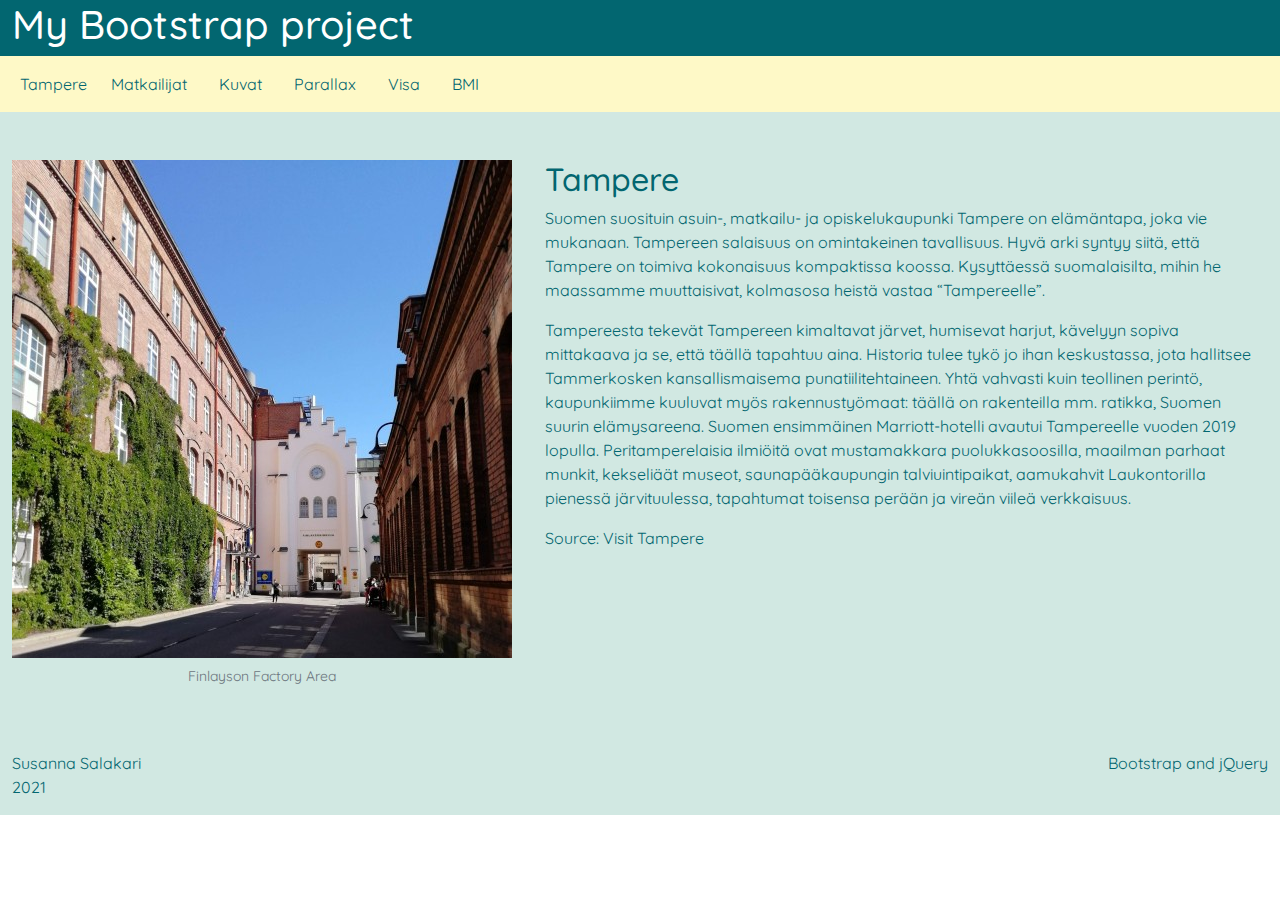
==== index.html @ 820cb2cc "jQuery + Bootstrap course work" ====
<!DOCTYPE html>
<html lang="en">
<head>
    <meta charset="UTF-8">
    <meta http-equiv="X-UA-Compatible" content="IE=edge">
    <meta name="viewport" content="width=device-width, initial-scale=1.0">
    <meta content="Susanna Salakari" name="author">
    <title>My Bootstrap project - SS</title>
    <link rel="stylesheet" href="css/bootstrap.css">
    <link rel="stylesheet" href="css/salakari.css">
</head>
<body>
    <main class="container-fluid">

        <header class="row">
            <div class="col-12">
                <h1>My Bootstrap project</h1>
            </div>
            <!-- navbar: perusasettelu -->
            <nav class="navbar navbar-expand-md navbar-light bg-light">
            <!-- <div class="container-fluid"> -->
                <!-- hampurilaisvalikko -->
                <button type="button" class="navbar-toggler"
                data-bs-toggle="collapse" data-bs-target="#valikko"
                aria-controls="valikko" aria-expanded="false"
                aria-label="Toggle navigation">
                <span class="navbar-toggler-icon"></span>
                </button>
                <!-- tästä alkaa varsinainen valikko -->
                <div class="collapse navbar-collapse" id="valikko">
                    <ul class="navbar-nav">
                        <li class="nav-item">
                            <a class="nav-link" aria-current="page" 
                            href="index.html">Tampere</a>
                        </li>
                        <li class="nav-item px-2">
                            <a class="nav-link" aria-current="page" 
                            href="touristsSS.html">Matkailijat</a>
                        </li>
                        <li class="nav-item px-2">
                            <a class="nav-link" aria-current="page" 
                            href="imagesSS.html">Kuvat</a>
                        </li>
                        <li class="nav-item px-2">
                            <a class="nav-link" aria-current="page" 
                            href="parallaxSS.html">Parallax</a>
                        </li>
                        <li class="nav-item px-2">
                            <a class="nav-link" aria-current="page" 
                            href="QuizSS.html">Visa</a>
                        </li>
                        <li class="nav-item px-2">
                            <a class="nav-link" aria-current="page" 
                            href="bmiSS.html">BMI</a>
                        </li>
                    </ul>
                </div>
            </nav>
        </header>

        <section class="row mt-5 mb-5">
            <div class="col-md-5">
                <figure class="figure">
                    <img src="img/finlaysonArea.jpg" class="figure-img img-fluid" alt="finlayson area">
                    <figcaption class="figure-caption text-center">Finlayson Factory Area</figcaption>
                </figure>
            </div>
            <div class="col-md-7">
                <h2>Tampere</h2>
                <p>Suomen suosituin asuin-, matkailu- ja opiskelukaupunki Tampere on elämäntapa, joka vie mukanaan. 
                    Tampereen salaisuus on omintakeinen tavallisuus. Hyvä arki syntyy siitä, että Tampere on toimiva 
                    kokonaisuus kompaktissa koossa. Kysyttäessä suomalaisilta, mihin he maassamme muuttaisivat, kolmasosa 
                    heistä vastaa “Tampereelle”.</p>
                <p>Tampereesta tekevät Tampereen kimaltavat järvet, humisevat harjut, kävelyyn sopiva mittakaava ja se, että 
                    täällä tapahtuu aina. Historia tulee tykö jo ihan keskustassa, jota hallitsee Tammerkosken kansallismaisema 
                    punatiilitehtaineen. Yhtä vahvasti kuin teollinen perintö, kaupunkiimme kuuluvat myös rakennustyömaat: täällä on 
                    rakenteilla mm. ratikka, Suomen suurin elämysareena. Suomen ensimmäinen Marriott-hotelli avautui Tampereelle vuoden 
                    2019 lopulla. Peritamperelaisia ilmiöitä ovat mustamakkara puolukkasoosilla, maailman parhaat munkit, kekseliäät 
                    museot, saunapääkaupungin talviuintipaikat, aamukahvit Laukontorilla pienessä järvituu­lessa, tapahtumat toisensa 
                    perään ja vireän viileä verkkaisuus.</p>
                <address class="text-start">Source: <a href="https://visittampere.fi/info/tampereen-tarina/" 
                    target="_blank">Visit Tampere</a></address>
            </div>

        </section>

        <footer class="row mt-5">
            <div class="col-12 col-md-6">
                <p class="text-center text-md-start">Susanna Salakari<br>2021</p>
            </div>
            <div class="col-12 col-md-6">
                <p class="text-center text-md-end">Bootstrap and jQuery</p>
            </div>
        </footer>

    </main>

    <script src="https://cdn.jsdelivr.net/npm/@popperjs/core@2.6.0/dist/umd/popper.min.js" 
        integrity="sha384-KsvD1yqQ1/1+IA7gi3P0tyJcT3vR+NdBTt13hSJ2lnve8agRGXTTyNaBYmCR/Nwi" 
        crossorigin="anonymous"></script>
    <script src="https://cdn.jsdelivr.net/npm/bootstrap@5.0.0-beta2/dist/js/bootstrap.min.js" 
        integrity="sha384-nsg8ua9HAw1y0W1btsyWgBklPnCUAFLuTMS2G72MMONqmOymq585AcH49TLBQObG" 
        crossorigin="anonymous"></script>
    <script src="js/salakari.js"></script>
</body>
</html>
---- css/salakari.css ----
@import url('https://fonts.googleapis.com/css2?family=Quicksand:wght@300;400;500;600;700&display=swap');

main {
    font-family: 'Quicksand', sans-serif;
    background-color: #D1E8E2;
    color: #026670;
}

p {
    color: #026670;
}

header {
    background-color: #026670;
    color: white;
}

.navbar {
    background-color: #FEF9C7 !important;
}

#valikko {
    background-color: #FEF9C7;
}

#valikko a {
    color: #026670;
}

#valikko a:hover {
    background-color: #FCE181;
    color: white;
}

.card {
    font-size: 80%;
    height: 100%;
}

.korttilinkki {
    text-decoration: none;
    color: #026670;
}

a {
    text-decoration: none;
    color: #026670;
}

a:hover {
    color: #F4976C;
}

.korttilinkki:hover {
    color: #F4976C;
}

/* .card:hover {
    background-color: lightyellow;
} */

/* .quiz {
    background-color: #DFDCE3;
} */

.quiz li{
 list-style-type: none;   
 padding-left: 40px;
}

.quiz p{
    margin-bottom: 40px;
}

.quiz ul {
padding-left: 0;
}

.quiz h6 {
    font-weight: bold;
    margin-top: 15px;
}

.form-check p {
    font-style: italic;
}

#visa {
    border-top: 1px dashed #026670;
}

.selected1 {
    background-color: green;
    color: white;
}

.wrong {
    background-color: red;
}

.right {
    font-weight: bold;
}

.not_visible {
    display: none;
}

#scorespan {
    font-style: normal;
    font-weight: bold;
}

/* #bmipage {
    font-family: Arial, Helvetica, sans-serif;
    color: black;
} */

/* #bmipage p {
    color: black;
} */

.selected {
    background-color: deepskyblue;
}

[data-bs-toggle="popover"] {
    cursor: pointer;
}

a[data-bs-toggle="popover"]:focus {
    outline: none;
}

#bmismall {
    font-size: 50%;
    font-weight: bold;
}

.fa-question-circle {
    color: blue;
}

/* main {
    background-color: snow;
    max-width: 960px;
    margin-left: auto;
    margin-right: auto;
    padding: 10px 20px 20px 20px;
    font-family: tahoma;
    border-radius: 10px;
} */

.gallery {
    max-width: 960px;
    margin-left: auto;
    margin-right: auto;
    /* padding: 10px 20px 20px 20px;  */

}

.gallery figure {
    display: inline-block;
    width: 30%;
}

img {
    max-width: 100%;
}
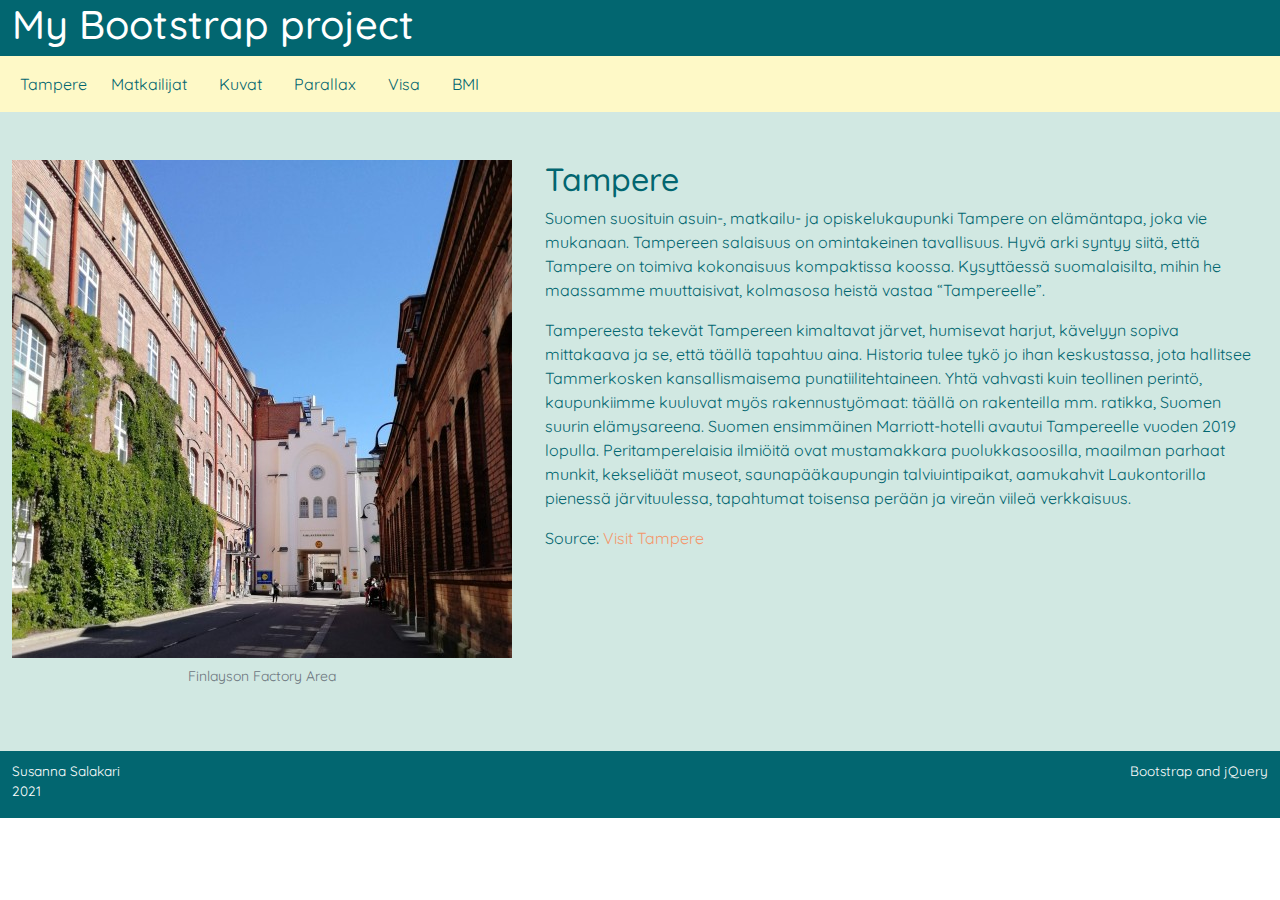
==== commit 72608455: "CSS fixes." ====
--- a/index.html
+++ b/index.html
@@ -65,7 +65,7 @@
                     <figcaption class="figure-caption text-center">Finlayson Factory Area</figcaption>
                 </figure>
             </div>
-            <div class="col-md-7">
+            <div class="col-md-7 index">
                 <h2>Tampere</h2>
                 <p>Suomen suosituin asuin-, matkailu- ja opiskelukaupunki Tampere on elämäntapa, joka vie mukanaan. 
                     Tampereen salaisuus on omintakeinen tavallisuus. Hyvä arki syntyy siitä, että Tampere on toimiva 
--- a/css/salakari.css
+++ b/css/salakari.css
@@ -15,6 +15,17 @@
     color: white;
 }
 
+footer {
+    background-color: #026670;
+    color: white;
+    padding-top: 10px;
+}
+
+footer p {
+    color: white;
+    font-size: 85%;
+}
+
 .navbar {
     background-color: #FEF9C7 !important;
 }
@@ -29,6 +40,14 @@
 
 #valikko a:hover {
     background-color: #FCE181;
+    color: white;
+}
+
+.index a {
+    color: #F4976C;
+}
+
+.index a:hover {
     color: white;
 }
 
@@ -55,25 +74,17 @@
     color: #F4976C;
 }
 
-/* .card:hover {
-    background-color: lightyellow;
-} */
-
-/* .quiz {
-    background-color: #DFDCE3;
-} */
-
 .quiz li{
  list-style-type: none;   
  padding-left: 40px;
 }
 
 .quiz p{
-    margin-bottom: 40px;
+    margin-bottom: 30px;
 }
 
 .quiz ul {
-padding-left: 0;
+    padding-left: 0;
 }
 
 .quiz h6 {
@@ -85,8 +96,9 @@
     font-style: italic;
 }
 
-#visa {
+.visa {
     border-top: 1px dashed #026670;
+    padding-left: 0;
 }
 
 .selected1 {
@@ -111,15 +123,6 @@
     font-weight: bold;
 }
 
-/* #bmipage {
-    font-family: Arial, Helvetica, sans-serif;
-    color: black;
-} */
-
-/* #bmipage p {
-    color: black;
-} */
-
 .selected {
     background-color: deepskyblue;
 }
@@ -141,16 +144,6 @@
     color: blue;
 }
 
-/* main {
-    background-color: snow;
-    max-width: 960px;
-    margin-left: auto;
-    margin-right: auto;
-    padding: 10px 20px 20px 20px;
-    font-family: tahoma;
-    border-radius: 10px;
-} */
-
 .gallery {
     max-width: 960px;
     margin-left: auto;
@@ -159,11 +152,6 @@
 
 }
 
-.gallery figure {
-    display: inline-block;
-    width: 30%;
-}
-
 img {
     max-width: 100%;
 } 
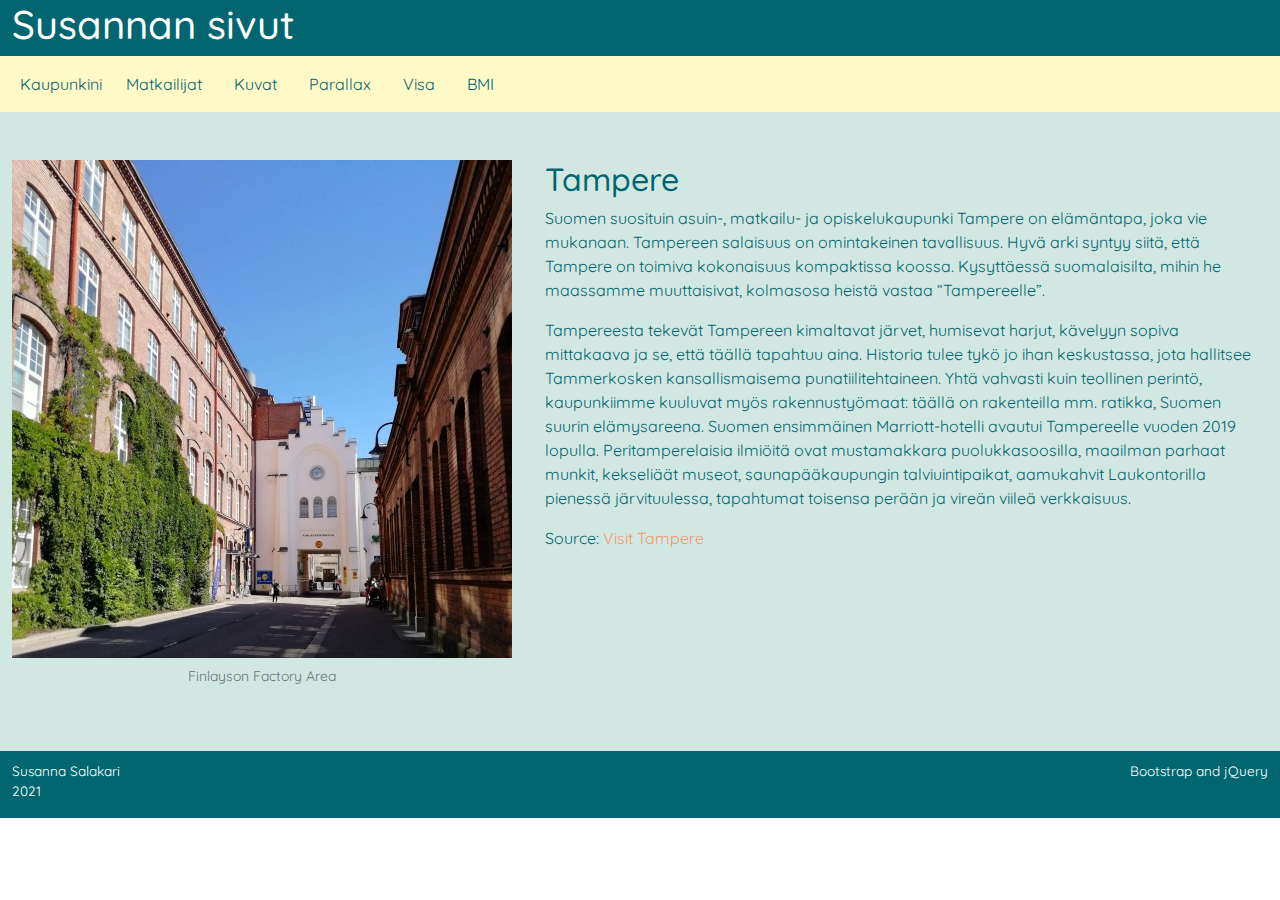
==== commit 0a10a64f: "Course work Bootstrap + jQuery - final version." ====
--- a/index.html
+++ b/index.html
@@ -1,11 +1,11 @@
 <!DOCTYPE html>
-<html lang="en">
+<html lang="fi">
 <head>
     <meta charset="UTF-8">
     <meta http-equiv="X-UA-Compatible" content="IE=edge">
     <meta name="viewport" content="width=device-width, initial-scale=1.0">
     <meta content="Susanna Salakari" name="author">
-    <title>My Bootstrap project - SS</title>
+    <title>Kaupunkini, Susannan sivut - SS</title>
     <link rel="stylesheet" href="css/bootstrap.css">
     <link rel="stylesheet" href="css/salakari.css">
 </head>
@@ -14,11 +14,10 @@
 
         <header class="row">
             <div class="col-12">
-                <h1>My Bootstrap project</h1>
+                <h1>Susannan sivut</h1>
             </div>
             <!-- navbar: perusasettelu -->
             <nav class="navbar navbar-expand-md navbar-light bg-light">
-            <!-- <div class="container-fluid"> -->
                 <!-- hampurilaisvalikko -->
                 <button type="button" class="navbar-toggler"
                 data-bs-toggle="collapse" data-bs-target="#valikko"
@@ -31,7 +30,7 @@
                     <ul class="navbar-nav">
                         <li class="nav-item">
                             <a class="nav-link" aria-current="page" 
-                            href="index.html">Tampere</a>
+                            href="index.html">Kaupunkini</a>
                         </li>
                         <li class="nav-item px-2">
                             <a class="nav-link" aria-current="page" 
--- a/css/salakari.css
+++ b/css/salakari.css
@@ -108,10 +108,13 @@
 
 .wrong {
     background-color: red;
+    color: white;
 }
 
 .right {
-    font-weight: bold;
+    font-style: italic;
+    color: white;
+    background-color: green;
 }
 
 .not_visible {
@@ -148,8 +151,6 @@
     max-width: 960px;
     margin-left: auto;
     margin-right: auto;
-    /* padding: 10px 20px 20px 20px;  */
-
 }
 
 img {
